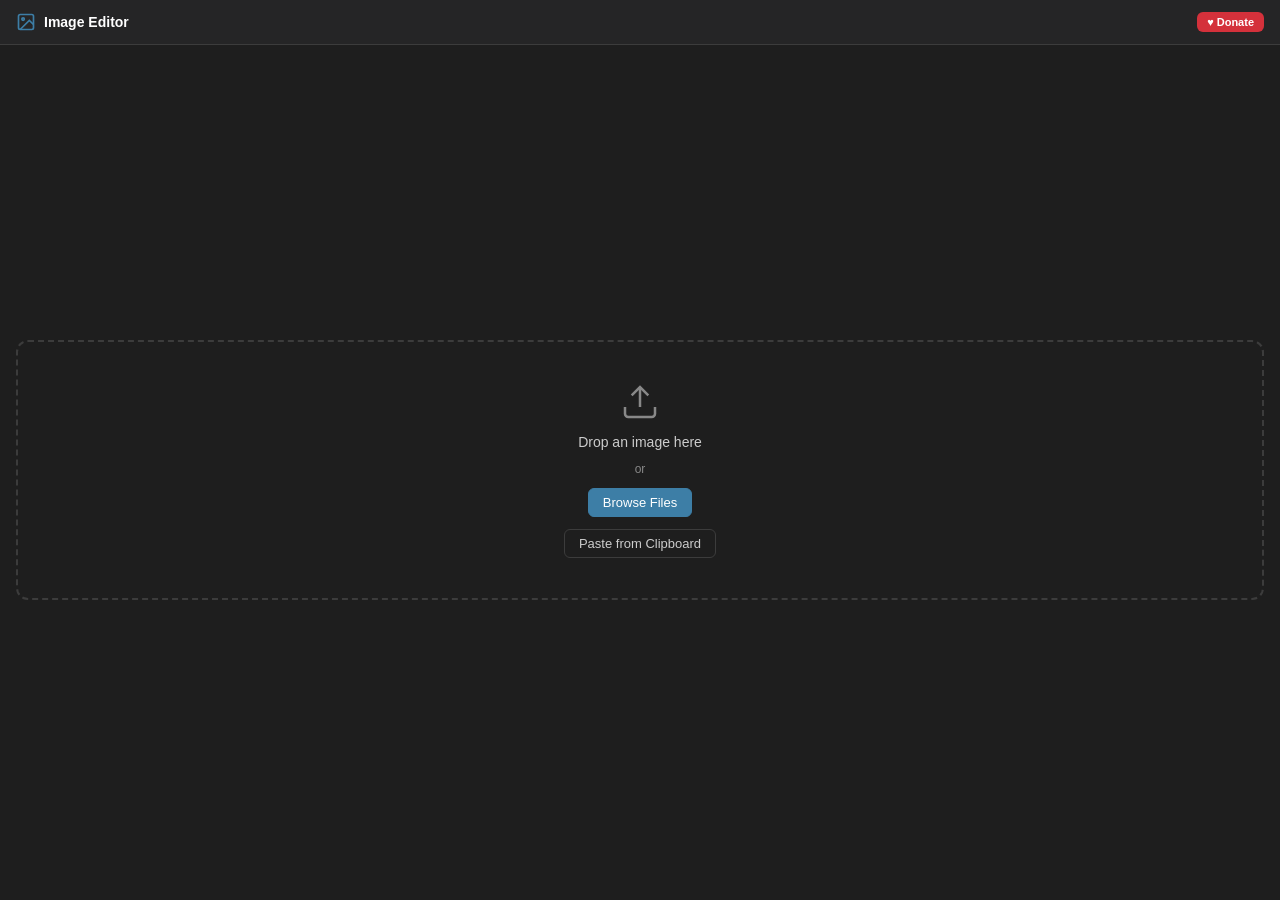
==== sidepanel.html @ 634d2682 "Initial commit with the 1st version of the extension" ====
<!DOCTYPE html>
<html lang="en">
<head>
  <meta charset="UTF-8">
  <meta name="viewport" content="width=device-width, initial-scale=1.0">
  <title>Image Editor</title>
  <link rel="stylesheet" href="sidepanel.css">
</head>
<body>
  <header class="header">
    <svg class="header-icon" viewBox="0 0 24 24" width="20" height="20" fill="none" stroke="currentColor" stroke-width="2">
      <rect x="3" y="3" width="18" height="18" rx="2"/><circle cx="8.5" cy="8.5" r="1.5"/><path d="M21 15l-5-5L5 21"/>
    </svg>
    <h1>Image Editor</h1>
    <a href="https://wise.com/pay/business/sandeepchadda?utm_source=open_link" target="_blank" rel="noopener" class="donate-btn" title="Support development">♥ Donate</a>
  </header>

  <!-- Upload Zone -->
  <div id="uploadZone" class="upload-zone">
    <div class="upload-content">
      <svg viewBox="0 0 24 24" width="40" height="40" fill="none" stroke="currentColor" stroke-width="1.5">
        <path d="M21 15v4a2 2 0 01-2 2H5a2 2 0 01-2-2v-4"/><polyline points="17 8 12 3 7 8"/><line x1="12" y1="3" x2="12" y2="15"/>
      </svg>
      <p>Drop an image here</p>
      <span class="upload-hint">or</span>
      <button id="browseBtn" class="btn btn-primary">Browse Files</button>
      <button id="pasteBtn" class="btn btn-ghost">Paste from Clipboard</button>
      <input type="file" id="fileInput" accept="image/*" hidden>
    </div>

    <!-- Page Images -->
    <div id="pageImagesSection" class="page-images-section hidden">
      <div class="page-images-header">
        <svg viewBox="0 0 24 24" width="14" height="14" fill="none" stroke="currentColor" stroke-width="2">
          <circle cx="12" cy="12" r="10"/><line x1="2" y1="12" x2="22" y2="12"/><path d="M12 2a15.3 15.3 0 014 10 15.3 15.3 0 01-4 10 15.3 15.3 0 01-4-10A15.3 15.3 0 0112 2z"/>
        </svg>
        <span>Images on this page</span>
        <button id="refreshPageImages" class="btn btn-icon btn-xs" title="Refresh">
          <svg viewBox="0 0 24 24" width="14" height="14" fill="none" stroke="currentColor" stroke-width="2">
            <polyline points="23 4 23 10 17 10"/><path d="M20.49 15a9 9 0 11-2.12-9.36L23 10"/>
          </svg>
        </button>
      </div>
      <div id="pageImagesList" class="page-images-list"></div>
    </div>
  </div>

  <!-- Canvas Area -->
  <div id="canvasArea" class="canvas-area hidden">
    <div class="canvas-wrapper" id="canvasWrapper">
      <canvas id="previewCanvas"></canvas>
      <!-- Crop overlay -->
      <div id="cropOverlay" class="crop-overlay hidden">
        <div class="crop-region" id="cropRegion">
          <div class="crop-handle nw" data-handle="nw"></div>
          <div class="crop-handle ne" data-handle="ne"></div>
          <div class="crop-handle sw" data-handle="sw"></div>
          <div class="crop-handle se" data-handle="se"></div>
          <div class="crop-handle n" data-handle="n"></div>
          <div class="crop-handle s" data-handle="s"></div>
          <div class="crop-handle e" data-handle="e"></div>
          <div class="crop-handle w" data-handle="w"></div>
        </div>
      </div>
    </div>
    <div class="image-info" id="imageInfo"></div>

    <!-- Tool Tabs -->
    <div class="tool-tabs">
      <button class="tool-tab active" data-tool="crop">
        <svg viewBox="0 0 24 24" width="16" height="16" fill="none" stroke="currentColor" stroke-width="2"><path d="M6 2v14a2 2 0 002 2h14"/><path d="M18 22V8a2 2 0 00-2-2H2"/></svg>
        Crop
      </button>
      <button class="tool-tab" data-tool="resize">
        <svg viewBox="0 0 24 24" width="16" height="16" fill="none" stroke="currentColor" stroke-width="2"><polyline points="15 3 21 3 21 9"/><polyline points="9 21 3 21 3 15"/><line x1="21" y1="3" x2="14" y2="10"/><line x1="3" y1="21" x2="10" y2="14"/></svg>
        Resize
      </button>
      <button class="tool-tab" data-tool="filters">
        <svg viewBox="0 0 24 24" width="16" height="16" fill="none" stroke="currentColor" stroke-width="2"><polygon points="22 3 2 3 10 12.46 10 19 14 21 14 12.46 22 3"/></svg>
        Filters
      </button>
      <button class="tool-tab" data-tool="creative">
        <svg viewBox="0 0 24 24" width="16" height="16" fill="none" stroke="currentColor" stroke-width="2"><path d="M12 2L2 7l10 5 10-5-10-5z"/><path d="M2 17l10 5 10-5"/><path d="M2 12l10 5 10-5"/></svg>
        Creative
      </button>
      <button class="tool-tab" data-tool="export">
        <svg viewBox="0 0 24 24" width="16" height="16" fill="none" stroke="currentColor" stroke-width="2"><path d="M21 15v4a2 2 0 01-2 2H5a2 2 0 01-2-2v-4"/><polyline points="7 10 12 15 17 10"/><line x1="12" y1="15" x2="12" y2="3"/></svg>
        Export
      </button>
    </div>

    <!-- Tool Panels -->
    <div class="tool-panels">

      <!-- Crop Panel -->
      <div class="tool-panel active" id="panel-crop">
        <div class="panel-section">
          <label class="panel-label">Aspect Ratio</label>
          <div class="ratio-buttons">
            <button class="ratio-btn active" data-ratio="free">Free</button>
            <button class="ratio-btn" data-ratio="1:1">1:1</button>
            <button class="ratio-btn" data-ratio="4:3">4:3</button>
            <button class="ratio-btn" data-ratio="16:9">16:9</button>
            <button class="ratio-btn" data-ratio="3:2">3:2</button>
          </div>
        </div>
        <div class="panel-section">
          <label class="panel-label">Crop Area</label>
          <div class="input-row">
            <div class="input-group">
              <label>X</label>
              <input type="number" id="cropX" min="0" value="0">
            </div>
            <div class="input-group">
              <label>Y</label>
              <input type="number" id="cropY" min="0" value="0">
            </div>
          </div>
          <div class="input-row">
            <div class="input-group">
              <label>W</label>
              <input type="number" id="cropW" min="1" value="100">
            </div>
            <div class="input-group">
              <label>H</label>
              <input type="number" id="cropH" min="1" value="100">
            </div>
          </div>
        </div>
        <div class="panel-actions">
          <button class="btn btn-primary" id="applyCrop">Apply Crop</button>
          <button class="btn btn-ghost" id="cancelCrop">Cancel</button>
        </div>
      </div>

      <!-- Resize Panel -->
      <div class="tool-panel" id="panel-resize">
        <div class="panel-section">
          <label class="panel-label">Dimensions</label>
          <div class="input-row resize-row">
            <div class="input-group">
              <label>Width</label>
              <input type="number" id="resizeW" min="1">
            </div>
            <button class="link-btn active" id="lockAspect" title="Lock aspect ratio">
              <svg viewBox="0 0 24 24" width="16" height="16" fill="none" stroke="currentColor" stroke-width="2">
                <rect x="3" y="11" width="18" height="11" rx="2"/><path d="M7 11V7a5 5 0 0110 0v4"/>
              </svg>
            </button>
            <div class="input-group">
              <label>Height</label>
              <input type="number" id="resizeH" min="1">
            </div>
          </div>
        </div>
        <div class="panel-section">
          <label class="panel-label">Presets</label>
          <div class="ratio-buttons">
            <button class="preset-btn" data-scale="0.25">25%</button>
            <button class="preset-btn" data-scale="0.5">50%</button>
            <button class="preset-btn" data-scale="0.75">75%</button>
            <button class="preset-btn" data-scale="1.5">150%</button>
            <button class="preset-btn" data-scale="2">200%</button>
          </div>
        </div>
        <div class="resize-info" id="resizeInfo"></div>
        <div class="panel-actions">
          <button class="btn btn-primary" id="applyResize">Apply Resize</button>
        </div>
      </div>

      <!-- Filters Panel -->
      <div class="tool-panel" id="panel-filters">
        <div class="panel-section">
          <label class="panel-label">Presets</label>
          <div class="filter-presets">
            <button class="filter-preset-btn active" data-preset="original">Original</button>
            <button class="filter-preset-btn" data-preset="vivid">Vivid</button>
            <button class="filter-preset-btn" data-preset="warm">Warm</button>
            <button class="filter-preset-btn" data-preset="cool">Cool</button>
            <button class="filter-preset-btn" data-preset="bw">B&W</button>
            <button class="filter-preset-btn" data-preset="sepia">Sepia</button>
            <button class="filter-preset-btn" data-preset="highcontrast">Hi-Con</button>
            <button class="filter-preset-btn" data-preset="vintage">Vintage</button>
          </div>
        </div>
        <div class="panel-section">
          <label class="panel-label">Adjustments</label>
          <div class="slider-group">
            <div class="slider-row">
              <label>Brightness</label><span id="val-brightness">100%</span>
            </div>
            <input type="range" id="filter-brightness" min="0" max="200" value="100">
          </div>
          <div class="slider-group">
            <div class="slider-row">
              <label>Contrast</label><span id="val-contrast">100%</span>
            </div>
            <input type="range" id="filter-contrast" min="0" max="200" value="100">
          </div>
          <div class="slider-group">
            <div class="slider-row">
              <label>Saturation</label><span id="val-saturate">100%</span>
            </div>
            <input type="range" id="filter-saturate" min="0" max="200" value="100">
          </div>
          <div class="slider-group">
            <div class="slider-row">
              <label>Blur</label><span id="val-blur">0px</span>
            </div>
            <input type="range" id="filter-blur" min="0" max="10" value="0" step="0.1">
          </div>
          <div class="slider-group">
            <div class="slider-row">
              <label>Grayscale</label><span id="val-grayscale">0%</span>
            </div>
            <input type="range" id="filter-grayscale" min="0" max="100" value="0">
          </div>
          <div class="slider-group">
            <div class="slider-row">
              <label>Sepia</label><span id="val-sepia">0%</span>
            </div>
            <input type="range" id="filter-sepia" min="0" max="100" value="0">
          </div>
          <div class="slider-group">
            <div class="slider-row">
              <label>Hue Rotate</label><span id="val-hueRotate">0°</span>
            </div>
            <input type="range" id="filter-hueRotate" min="0" max="360" value="0">
          </div>
          <div class="slider-group">
            <div class="slider-row">
              <label>Opacity</label><span id="val-opacity">100%</span>
            </div>
            <input type="range" id="filter-opacity" min="0" max="100" value="100">
          </div>
        </div>
        <div class="panel-actions">
          <button class="btn btn-primary" id="applyFilters">Apply Filters</button>
          <button class="btn btn-ghost" id="resetFilters">Reset All</button>
        </div>
      </div>

      <!-- Creative Filters Panel -->
      <div class="tool-panel" id="panel-creative">
        <!-- Recommendation Banner -->
        <div class="recommendation-banner" id="recommendationBanner">
          <div class="rec-icon">💡</div>
          <div class="rec-text">
            <strong>Recommended:</strong>
            <span id="recFilterName">Load an image to get suggestions</span>
          </div>
          <button class="btn btn-xs btn-accent" id="applyRecommended" style="display:none">Try it</button>
        </div>

        <div class="panel-section">
          <label class="panel-label">Creative Filters</label>
          <div class="creative-grid">
            <button class="creative-card" data-creative="memoryDrift">🧠 Memory Drift</button>
            <button class="creative-card" data-creative="geneticMutation">🧬 Mutation</button>
            <button class="creative-card" data-creative="timeSlice">🕰️ Time Slice</button>
            <button class="creative-card" data-creative="perspectiveWarp">🧭 Warp</button>
            <button class="creative-card" data-creative="emotionHappy">🎭 Happy</button>
            <button class="creative-card" data-creative="emotionSad">🎭 Sad</button>
            <button class="creative-card" data-creative="emotionAngry">🎭 Angry</button>
            <button class="creative-card" data-creative="physicsBreaker">🌌 Physics</button>
            <button class="creative-card" data-creative="multiReality">🧩 Multi-Real</button>
            <button class="creative-card" data-creative="detailRedist">🔍 Detail</button>
            <button class="creative-card" data-creative="signalCorrupt">📡 Glitch</button>
            <button class="creative-card" data-creative="growthDecay">🌱 Decay</button>
          </div>
        </div>

        <div class="panel-section" id="creativeControls" style="display:none">
          <label class="panel-label" id="creativeControlLabel">Intensity</label>
          <div class="slider-group">
            <div class="slider-row">
              <label>Intensity</label><span id="val-creativeIntensity">80%</span>
            </div>
            <input type="range" id="creativeIntensity" min="0" max="100" value="80">
          </div>
          <div class="slider-group" id="creativeMutationRate" style="display:none">
            <div class="slider-row">
              <label>Mutation Rate</label><span id="val-mutationRate">50%</span>
            </div>
            <input type="range" id="mutationRate" min="0" max="100" value="50">
          </div>
        </div>

      </div>

      <!-- Export Panel -->
      <div class="tool-panel" id="panel-export">
        <div class="panel-section">
          <label class="panel-label">Format</label>
          <div class="ratio-buttons">
            <button class="format-btn active" data-format="png">PNG</button>
            <button class="format-btn" data-format="jpeg">JPEG</button>
            <button class="format-btn" data-format="webp">WebP</button>
          </div>
        </div>
        <div class="panel-section" id="qualitySection">
          <div class="slider-group">
            <div class="slider-row">
              <label>Quality</label><span id="val-quality">92%</span>
            </div>
            <input type="range" id="exportQuality" min="10" max="100" value="92">
          </div>
        </div>
        <div class="export-info" id="exportInfo"></div>
        <div class="panel-actions">
          <button class="btn btn-primary btn-large" id="downloadBtn">
            <svg viewBox="0 0 24 24" width="16" height="16" fill="none" stroke="currentColor" stroke-width="2"><path d="M21 15v4a2 2 0 01-2 2H5a2 2 0 01-2-2v-4"/><polyline points="7 10 12 15 17 10"/><line x1="12" y1="15" x2="12" y2="3"/></svg>
            Download
          </button>
        </div>
      </div>
    </div>

    <!-- Action Bar -->
    <div class="action-bar">
      <button class="btn btn-icon" id="undoBtn" title="Undo" disabled>
        <svg viewBox="0 0 24 24" width="18" height="18" fill="none" stroke="currentColor" stroke-width="2"><polyline points="1 4 1 10 7 10"/><path d="M3.51 15a9 9 0 105.64-11.36L1 10"/></svg>
      </button>
      <button class="btn btn-icon" id="redoBtn" title="Redo" disabled>
        <svg viewBox="0 0 24 24" width="18" height="18" fill="none" stroke="currentColor" stroke-width="2"><polyline points="23 4 23 10 17 10"/><path d="M20.49 15a9 9 0 11-5.64-11.36L23 10"/></svg>
      </button>
      <div class="action-spacer"></div>
      <button class="btn btn-ghost btn-sm" id="newImageBtn">New Image</button>
    </div>

    <!-- Footer -->
    <footer class="footer">
      <span>© <a href="https://github.com/zozimustechnologies" target="_blank" rel="noopener">Zozimus Technologies</a></span>
    </footer>
  </div>

  <script src="sidepanel.js"></script>
</body>
</html>
---- sidepanel.css ----
/* ── Reset & Base ──────────────────────────────────── */
*, *::before, *::after {
  box-sizing: border-box;
  margin: 0;
  padding: 0;
}

:root {
  --bg: #1e1e1e;
  --bg-elevated: #252526;
  --bg-input: #2d2d2d;
  --bg-hover: #333333;
  --bg-active: #094771;
  --border: #3c3c3c;
  --text: #cccccc;
  --text-muted: #888888;
  --text-bright: #ffffff;
  --accent: #3d7ea6;
  --accent-hover: #4a92bd;
  --danger: #d4313b;
  --radius: 6px;
  --radius-sm: 4px;
}

body {
  font-family: -apple-system, BlinkMacSystemFont, "Segoe UI", Roboto, sans-serif;
  font-size: 13px;
  color: var(--text);
  background: var(--bg);
  overflow-x: hidden;
  min-height: 100vh;
}

.hidden { display: none !important; }

/* ── Header ───────────────────────────────────────── */
.header {
  display: flex;
  align-items: center;
  gap: 8px;
  padding: 12px 16px;
  border-bottom: 1px solid var(--border);
  background: var(--bg-elevated);
}

.header-icon { color: var(--accent); flex-shrink: 0; }

.header h1 {
  font-size: 14px;
  font-weight: 600;
  color: var(--text-bright);
  flex: 1;
}

/* ── Donate Button ────────────────────────────────── */
.donate-btn {
  display: inline-flex;
  align-items: center;
  gap: 4px;
  padding: 4px 10px;
  font-size: 11px;
  font-family: inherit;
  font-weight: 600;
  color: #fff;
  background: var(--danger);
  border: none;
  border-radius: var(--radius);
  text-decoration: none;
  cursor: pointer;
  transition: background 0.15s;
  white-space: nowrap;
}

.donate-btn:hover { background: #e04450; }

/* ── Upload Zone ──────────────────────────────────── */
.upload-zone {
  display: flex;
  flex-direction: column;
  align-items: center;
  justify-content: center;
  min-height: calc(100vh - 50px);
  padding: 24px 16px;
  gap: 16px;
}

.upload-zone.drag-over .upload-content {
  border-color: var(--accent);
  background: rgba(0, 120, 212, 0.08);
}

.upload-content {
  display: flex;
  flex-direction: column;
  align-items: center;
  gap: 12px;
  padding: 40px 24px;
  border: 2px dashed var(--border);
  border-radius: 12px;
  text-align: center;
  width: 100%;
  color: var(--text-muted);
  transition: border-color 0.2s, background 0.2s;
}

.upload-content svg { color: var(--text-muted); }

.upload-content p {
  font-size: 14px;
  color: var(--text);
}

.upload-hint {
  font-size: 12px;
  color: var(--text-muted);
}

/* ── Buttons ──────────────────────────────────────── */
.btn {
  display: inline-flex;
  align-items: center;
  justify-content: center;
  gap: 6px;
  padding: 6px 14px;
  border: 1px solid transparent;
  border-radius: var(--radius);
  font-size: 13px;
  font-family: inherit;
  cursor: pointer;
  transition: background 0.15s, border-color 0.15s, opacity 0.15s;
  white-space: nowrap;
}

.btn:disabled {
  opacity: 0.4;
  cursor: not-allowed;
}

.btn-primary {
  background: var(--accent);
  color: #fff;
  border-color: var(--accent);
}

.btn-primary:hover:not(:disabled) {
  background: var(--accent-hover);
}

.btn-ghost {
  background: transparent;
  color: var(--text);
  border-color: var(--border);
}

.btn-ghost:hover:not(:disabled) {
  background: var(--bg-hover);
}

.btn-icon {
  background: transparent;
  color: var(--text);
  border: none;
  padding: 6px;
  border-radius: var(--radius-sm);
}

.btn-icon:hover:not(:disabled) {
  background: var(--bg-hover);
}

.btn-large {
  padding: 10px 20px;
  font-size: 14px;
  width: 100%;
}

.btn-sm { padding: 4px 10px; font-size: 12px; }

/* ── Canvas Area ──────────────────────────────────── */
.canvas-area {
  display: flex;
  flex-direction: column;
}

.canvas-wrapper {
  position: relative;
  background: #111;
  display: flex;
  align-items: center;
  justify-content: center;
  min-height: 200px;
  max-height: 350px;
  overflow: hidden;
  border-bottom: 1px solid var(--border);
}

#previewCanvas {
  max-width: 100%;
  max-height: 350px;
  object-fit: contain;
}

.image-info {
  padding: 6px 16px;
  font-size: 11px;
  color: var(--text-muted);
  background: var(--bg-elevated);
  border-bottom: 1px solid var(--border);
  display: flex;
  gap: 12px;
  flex-wrap: wrap;
}

/* ── Crop Overlay ─────────────────────────────────── */
.crop-overlay {
  position: absolute;
  top: 0; left: 0;
  width: 100%; height: 100%;
  pointer-events: none;
}

.crop-overlay::before {
  content: '';
  position: absolute;
  top: 0; left: 0;
  width: 100%; height: 100%;
  background: rgba(0, 0, 0, 0.5);
}

.crop-region {
  position: absolute;
  border: 2px solid #fff;
  box-shadow: 0 0 0 9999px rgba(0, 0, 0, 0.5);
  pointer-events: auto;
  cursor: move;
}

.crop-handle {
  position: absolute;
  width: 12px;
  height: 12px;
  background: #fff;
  border: 1px solid var(--accent);
  border-radius: 2px;
  pointer-events: auto;
}

.crop-handle.nw { top: -6px; left: -6px; cursor: nw-resize; }
.crop-handle.ne { top: -6px; right: -6px; cursor: ne-resize; }
.crop-handle.sw { bottom: -6px; left: -6px; cursor: sw-resize; }
.crop-handle.se { bottom: -6px; right: -6px; cursor: se-resize; }
.crop-handle.n { top: -6px; left: 50%; transform: translateX(-50%); cursor: n-resize; }
.crop-handle.s { bottom: -6px; left: 50%; transform: translateX(-50%); cursor: s-resize; }
.crop-handle.e { right: -6px; top: 50%; transform: translateY(-50%); cursor: e-resize; }
.crop-handle.w { left: -6px; top: 50%; transform: translateY(-50%); cursor: w-resize; }

/* ── Tool Tabs ────────────────────────────────────── */
.tool-tabs {
  display: flex;
  background: var(--bg-elevated);
  border-bottom: 1px solid var(--border);
}

.tool-tab {
  flex: 1;
  display: flex;
  flex-direction: column;
  align-items: center;
  gap: 3px;
  padding: 10px 4px;
  font-size: 11px;
  font-family: inherit;
  color: var(--text-muted);
  background: transparent;
  border: none;
  border-bottom: 2px solid transparent;
  cursor: pointer;
  transition: color 0.15s, border-color 0.15s;
}

.tool-tab:hover { color: var(--text); }

.tool-tab.active {
  color: var(--accent);
  border-bottom-color: var(--accent);
}

/* ── Tool Panels ──────────────────────────────────── */
.tool-panels {
  flex: 1;
  overflow-y: auto;
}

.tool-panel {
  display: none;
  padding: 12px 16px;
}

.tool-panel.active { display: block; }

.panel-section {
  margin-bottom: 16px;
}

.panel-label {
  display: block;
  font-size: 11px;
  font-weight: 600;
  color: var(--text-muted);
  text-transform: uppercase;
  letter-spacing: 0.5px;
  margin-bottom: 8px;
}

.panel-actions {
  display: flex;
  gap: 8px;
  margin-top: 12px;
}

/* ── Ratio / Preset Buttons ───────────────────────── */
.ratio-buttons,
.filter-presets {
  display: flex;
  flex-wrap: wrap;
  gap: 6px;
}

.ratio-btn,
.preset-btn,
.format-btn,
.filter-preset-btn {
  padding: 5px 10px;
  font-size: 12px;
  font-family: inherit;
  border: 1px solid var(--border);
  border-radius: var(--radius-sm);
  background: var(--bg-input);
  color: var(--text);
  cursor: pointer;
  transition: background 0.15s, border-color 0.15s;
}

.ratio-btn:hover, .preset-btn:hover, .format-btn:hover, .filter-preset-btn:hover {
  background: var(--bg-hover);
}

.ratio-btn.active, .format-btn.active, .filter-preset-btn.active {
  background: var(--accent);
  border-color: var(--accent);
  color: #fff;
}

/* ── Input Groups ─────────────────────────────────── */
.input-row {
  display: flex;
  gap: 8px;
  margin-bottom: 8px;
  align-items: center;
}

.input-group {
  flex: 1;
  display: flex;
  flex-direction: column;
  gap: 3px;
}

.input-group label {
  font-size: 11px;
  color: var(--text-muted);
}

.input-group input[type="number"] {
  width: 100%;
  padding: 5px 8px;
  font-size: 13px;
  font-family: inherit;
  color: var(--text);
  background: var(--bg-input);
  border: 1px solid var(--border);
  border-radius: var(--radius-sm);
  outline: none;
}

.input-group input[type="number"]:focus {
  border-color: var(--accent);
}

/* ── Link (Lock) Button ───────────────────────────── */
.link-btn {
  background: transparent;
  border: 1px solid var(--border);
  border-radius: var(--radius-sm);
  color: var(--text-muted);
  padding: 4px;
  cursor: pointer;
  margin-top: 14px;
  transition: color 0.15s, border-color 0.15s;
}

.link-btn.active {
  color: var(--accent);
  border-color: var(--accent);
}

/* ── Sliders ──────────────────────────────────────── */
.slider-group {
  margin-bottom: 12px;
}

.slider-row {
  display: flex;
  justify-content: space-between;
  align-items: center;
  margin-bottom: 4px;
}

.slider-row label {
  font-size: 12px;
  color: var(--text);
}

.slider-row span {
  font-size: 11px;
  color: var(--text-muted);
  min-width: 40px;
  text-align: right;
}

input[type="range"] {
  -webkit-appearance: none;
  appearance: none;
  width: 100%;
  height: 4px;
  border-radius: 2px;
  background: var(--border);
  outline: none;
}

input[type="range"]::-webkit-slider-thumb {
  -webkit-appearance: none;
  appearance: none;
  width: 14px;
  height: 14px;
  border-radius: 50%;
  background: var(--accent);
  cursor: pointer;
  border: 2px solid var(--bg);
}

/* ── Resize Info / Export Info ─────────────────────── */
.resize-info, .export-info {
  font-size: 12px;
  color: var(--text-muted);
  padding: 8px;
  background: var(--bg-input);
  border-radius: var(--radius-sm);
  margin-bottom: 8px;
}

/* ── Quality Section ──────────────────────────────── */
#qualitySection { display: none; }
#qualitySection.visible { display: block; }

/* ── Action Bar ───────────────────────────────────── */
.action-bar {
  display: flex;
  align-items: center;
  gap: 4px;
  padding: 8px 12px;
  border-top: 1px solid var(--border);
  background: var(--bg-elevated);
  position: sticky;
  bottom: 0;
}

.action-spacer { flex: 1; }

/* ── Scrollbar ────────────────────────────────────── */
::-webkit-scrollbar { width: 8px; }
::-webkit-scrollbar-track { background: transparent; }
::-webkit-scrollbar-thumb {
  background: var(--border);
  border-radius: 4px;
}
::-webkit-scrollbar-thumb:hover { background: #555; }

/* ── Page Images ──────────────────────────────────── */
.page-images-section {
  width: 100%;
  border-top: 1px solid var(--border);
  padding-top: 12px;
}

.page-images-header {
  display: flex;
  align-items: center;
  gap: 6px;
  font-size: 12px;
  color: var(--text-muted);
  margin-bottom: 10px;
}

.page-images-header span { flex: 1; }

.btn-xs { padding: 2px 6px; font-size: 11px; }

.page-images-list {
  display: grid;
  grid-template-columns: repeat(3, 1fr);
  gap: 6px;
  max-height: 200px;
  overflow-y: auto;
}

.page-image-thumb {
  position: relative;
  aspect-ratio: 1;
  border-radius: var(--radius-sm);
  overflow: hidden;
  border: 2px solid transparent;
  cursor: pointer;
  background: var(--bg-input);
  transition: border-color 0.15s;
}

.page-image-thumb:hover { border-color: var(--accent); }

.page-image-thumb img {
  width: 100%;
  height: 100%;
  object-fit: cover;
}

.page-image-thumb .page-img-badge {
  position: absolute;
  bottom: 2px;
  right: 2px;
  font-size: 9px;
  background: rgba(0,0,0,0.7);
  color: #fff;
  padding: 1px 4px;
  border-radius: 2px;
}

.page-images-loading {
  text-align: center;
  padding: 12px;
  color: var(--text-muted);
  font-size: 12px;
}

/* ── Creative Filters Grid ────────────────────────── */
.creative-grid {
  display: grid;
  grid-template-columns: repeat(3, 1fr);
  gap: 5px;
}

.creative-card {
  display: flex;
  align-items: center;
  justify-content: center;
  gap: 4px;
  padding: 6px 4px;
  border: 1px solid var(--border);
  border-radius: var(--radius-sm);
  background: var(--bg-input);
  color: var(--text);
  font-family: inherit;
  font-size: 11px;
  cursor: pointer;
  transition: border-color 0.15s, background 0.15s;
  white-space: nowrap;
  overflow: hidden;
  text-overflow: ellipsis;
}

.creative-card:hover {
  border-color: var(--accent);
  background: var(--bg-hover);
}

.creative-card.active {
  border-color: var(--accent);
  background: rgba(61, 126, 166, 0.15);
}

/* ── Recommendation Banner ────────────────────────── */
.recommendation-banner {
  display: flex;
  align-items: center;
  gap: 8px;
  padding: 8px 10px;
  margin-bottom: 14px;
  border-radius: var(--radius);
  background: linear-gradient(135deg, rgba(61,126,166,0.12) 0%, rgba(26,74,110,0.12) 100%);
  border: 1px solid rgba(61,126,166,0.3);
}

.rec-icon { font-size: 18px; flex-shrink: 0; }

.rec-text {
  flex: 1;
  font-size: 11px;
  line-height: 1.3;
  color: var(--text);
}

.rec-text strong {
  color: var(--accent);
  display: block;
  font-size: 10px;
  text-transform: uppercase;
  letter-spacing: 0.3px;
}

.btn-accent {
  padding: 3px 8px;
  font-size: 11px;
  font-family: inherit;
  background: var(--accent);
  color: #fff;
  border: none;
  border-radius: var(--radius-sm);
  cursor: pointer;
  white-space: nowrap;
}

.btn-accent:hover { background: var(--accent-hover); }

/* ── Footer ───────────────────────────────────────── */
.footer {
  padding: 8px 16px;
  font-size: 10px;
  color: var(--text-muted);
  text-align: center;
  border-top: 1px solid var(--border);
  background: var(--bg-elevated);
}

.footer a {
  color: var(--accent);
  text-decoration: none;
}

.footer a:hover { text-decoration: underline; }
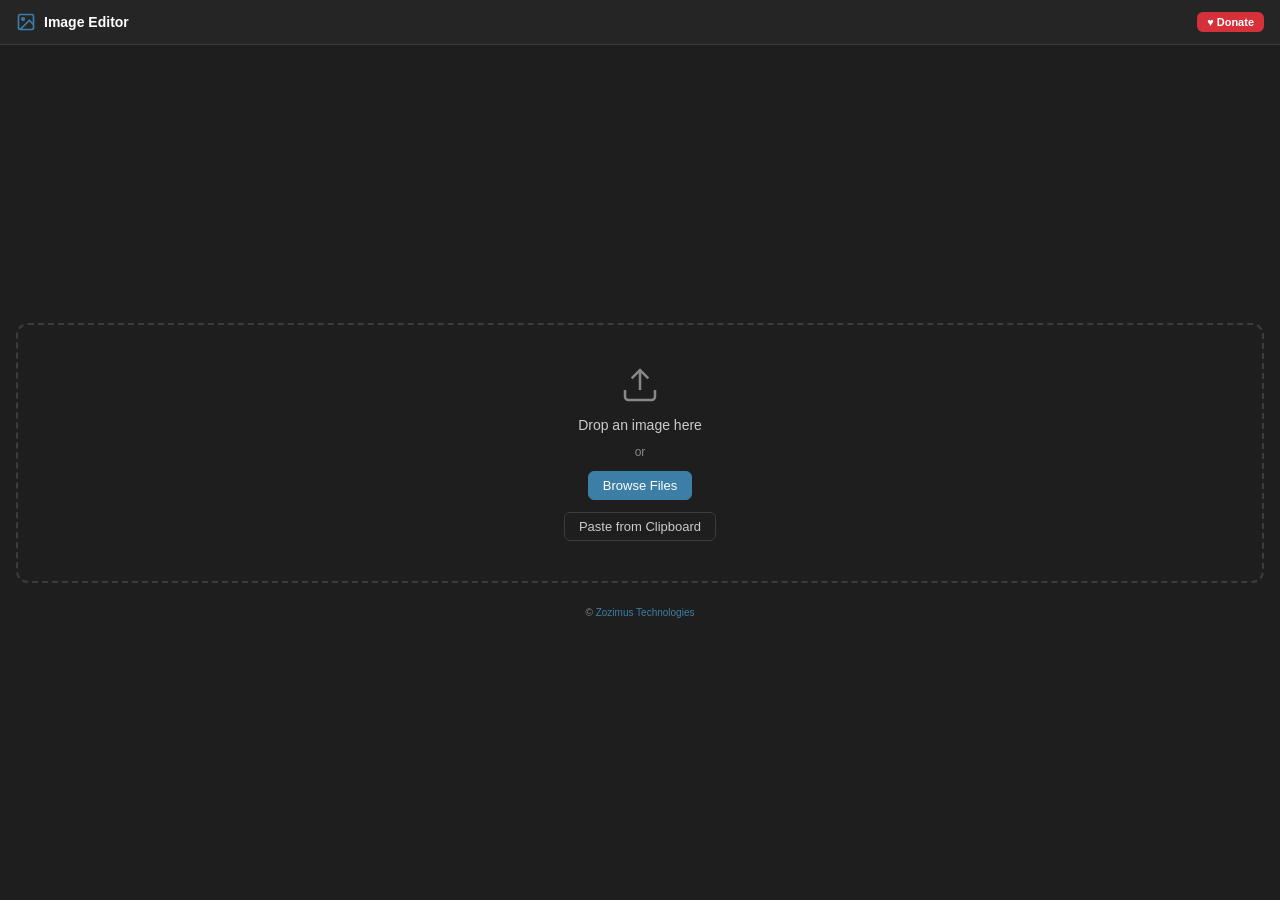
==== commit ad633cd8: "Add store assets, GitHub Pages site, UX improvements" ====
--- a/sidepanel.html
+++ b/sidepanel.html
@@ -43,6 +43,7 @@
       </div>
       <div id="pageImagesList" class="page-images-list"></div>
     </div>
+    <div class="upload-copyright">© <a href="https://github.com/zozimustechnologies" target="_blank" rel="noopener">Zozimus Technologies</a></div>
   </div>
 
   <!-- Canvas Area -->
--- a/sidepanel.css
+++ b/sidepanel.css
@@ -188,15 +188,15 @@
   display: flex;
   align-items: center;
   justify-content: center;
-  min-height: 200px;
-  max-height: 350px;
+  min-height: 120px;
+  max-height: 220px;
   overflow: hidden;
   border-bottom: 1px solid var(--border);
 }
 
 #previewCanvas {
   max-width: 100%;
-  max-height: 350px;
+  max-height: 220px;
   object-fit: contain;
 }
 
@@ -630,6 +630,21 @@
 
 .btn-accent:hover { background: var(--accent-hover); }
 
+/* ── Upload Copyright ───────────────────────────────── */
+.upload-copyright {
+  font-size: 10px;
+  color: var(--text-muted);
+  text-align: center;
+  padding-top: 8px;
+}
+
+.upload-copyright a {
+  color: var(--accent);
+  text-decoration: none;
+}
+
+.upload-copyright a:hover { text-decoration: underline; }
+
 /* ── Footer ───────────────────────────────────────── */
 .footer {
   padding: 8px 16px;
